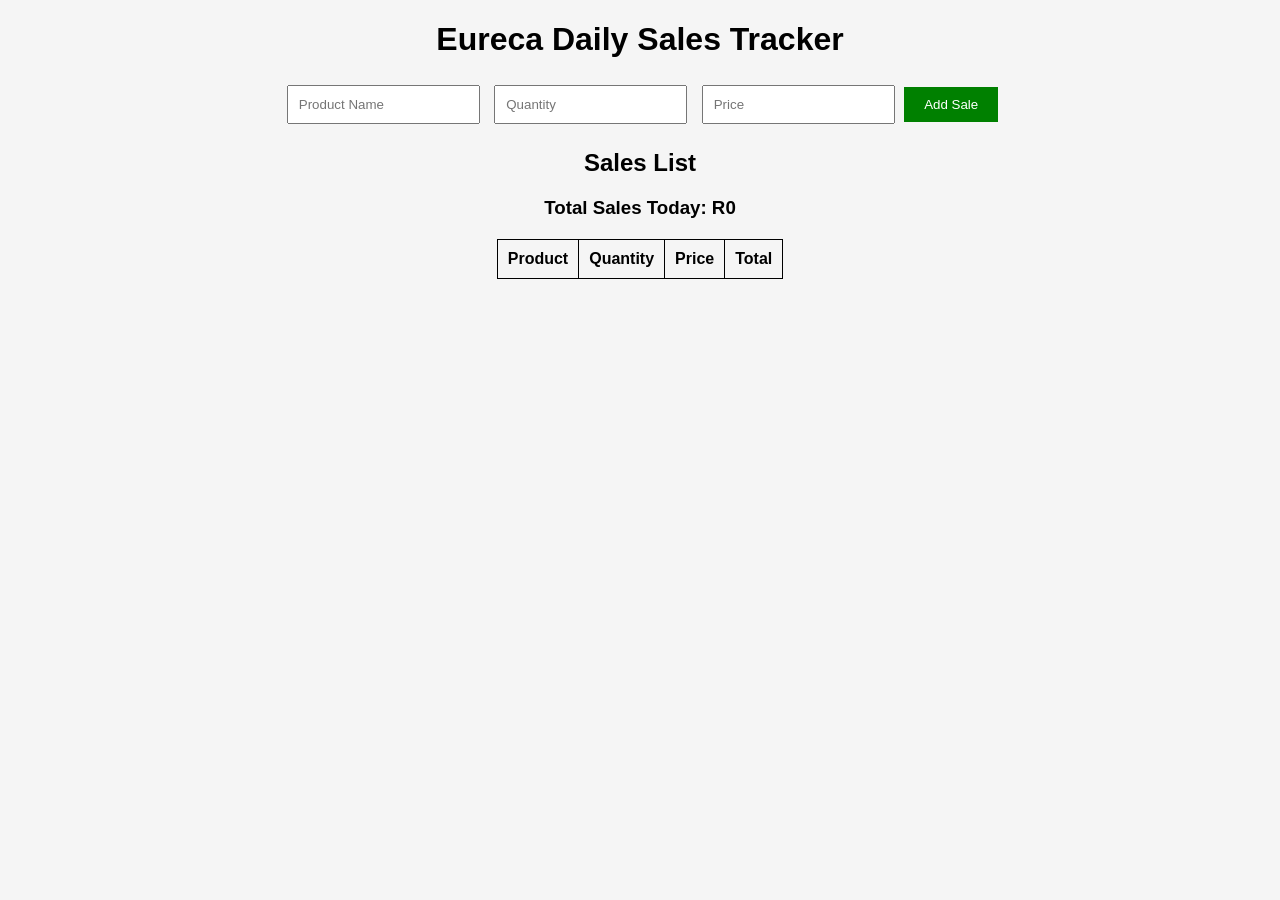
==== index.html @ a8702652 "First version of Eureca Sales Tracker" ====
<!DOCTYPE html>
<html>
<head>
    <title>Eureca Daily Sales Tracker</title>
    <link rel="stylesheet" href="style.css">
</head>

<body>

<h1>Eureca Daily Sales Tracker</h1>

<div class="form">
    <input type="text" id="product" placeholder="Product Name">
    <input type="number" id="quantity" placeholder="Quantity">
    <input type="number" id="price" placeholder="Price">

    <button onclick="addSale()">Add Sale</button>
</div>

<h2>Sales List</h2>

<h3>Total Sales Today: R<span id="totalSales">0</span></h3>

<table id="salesTable">
<tr>
<th>Product</th>
<th>Quantity</th>
<th>Price</th>
<th>Total</th>
</tr>
</table>

<script src="script.js"></script>

</body>
</html>
---- style.css ----
body{
font-family: Arial;
text-align: center;
background-color:#f5f5f5;
}

.form input{
margin:5px;
padding:10px;
}

button{
padding:10px 20px;
background:green;
color:white;
border:none;
}

table{
margin:auto;
margin-top:20px;
border-collapse:collapse;
}

th,td{
border:1px solid black;
padding:10px;
}
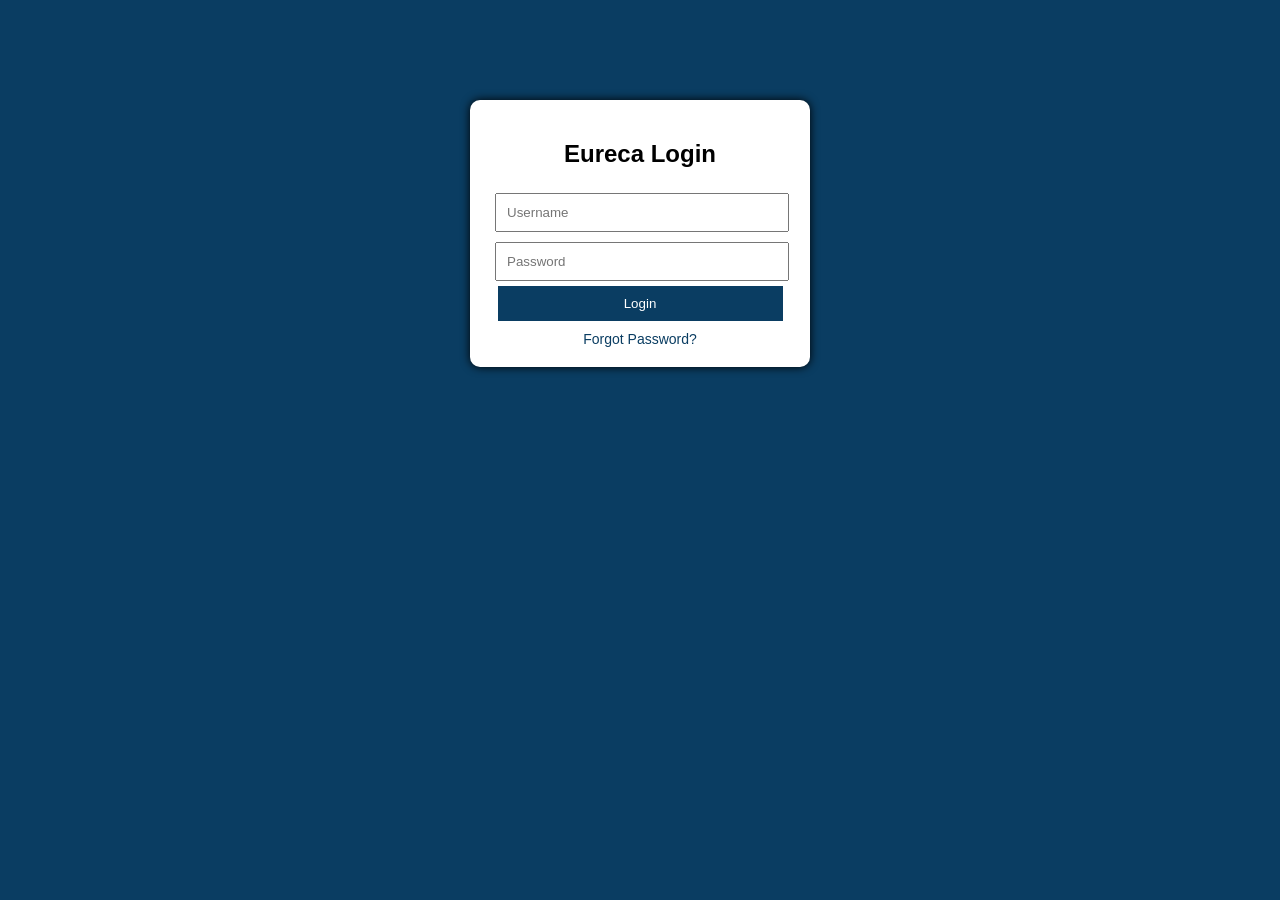
==== commit 8bc785df: "Updated login page and added forgot password" ====
--- a/index.html
+++ b/index.html
@@ -1,36 +1,65 @@
 <!DOCTYPE html>
 <html>
+
 <head>
     <title>Eureca Daily Sales Tracker</title>
+
     <link rel="stylesheet" href="style.css">
+    <script src="script.js" defer></script>
+
 </head>
 
 <body>
 
 <h1>Eureca Daily Sales Tracker</h1>
 
-<div class="form">
-    <input type="text" id="product" placeholder="Product Name">
-    <input type="number" id="quantity" placeholder="Quantity">
-    <input type="number" id="price" placeholder="Price">
+<div class="container">
 
-    <button onclick="addSale()">Add Sale</button>
+<div id="totalBox">
+Total Sales: R<span id="totalSales">0</span>
 </div>
 
-<h2>Sales List</h2>
+<div class="form-box">
 
-<h3>Total Sales Today: R<span id="totalSales">0</span></h3>
+<input id="product" placeholder="Product">
+
+<input id="quantity" placeholder="Quantity">
+
+<input id="price" placeholder="Price">
+
+<button onclick="addSale()">Add Sale</button>
+
+<button onclick="logout()">Logout</button>
+
+</div>
+
 
 <table id="salesTable">
+
 <tr>
 <th>Product</th>
-<th>Quantity</th>
+<th>Qty</th>
 <th>Price</th>
 <th>Total</th>
+<th>Action</th>
 </tr>
+
 </table>
 
-<script src="script.js"></script>
+</div>
+
+<script>
+
+if(localStorage.getItem("login") != "true"){
+    window.location = "login.html";
+}
+
+function logout(){
+    localStorage.removeItem("login");
+    window.location = "login.html";
+}
+
+</script>
 
 </body>
 </html>
--- a/style.css
+++ b/style.css
@@ -1,28 +1,68 @@
 body{
-font-family: Arial;
-text-align: center;
-background-color:#f5f5f5;
+    font-family: Arial;
+    background:#f2f2f2;
+    margin:0;
 }
 
-.form input{
-margin:5px;
-padding:10px;
+h1{
+    background:#0a3d62;
+    color:white;
+    padding:15px;
+    margin:0;
+}
+
+.container{
+    width:80%;
+    margin:auto;
+    margin-top:20px;
+}
+
+.form-box{
+    background:white;
+    padding:15px;
+    border-radius:10px;
+    box-shadow:0 0 5px gray;
+}
+
+input{
+    padding:10px;
+    margin:5px;
 }
 
 button{
-padding:10px 20px;
-background:green;
-color:white;
-border:none;
+    padding:10px;
+    background:#0a3d62;
+    color:white;
+    border:none;
+    cursor:pointer;
+}
+
+button:hover{
+    background:#3c6382;
 }
 
 table{
-margin:auto;
-margin-top:20px;
-border-collapse:collapse;
+    width:100%;
+    margin-top:20px;
+    border-collapse:collapse;
+    background:white;
 }
 
-th,td{
-border:1px solid black;
-padding:10px;
+th{
+    background:#0a3d62;
+    color:white;
+    padding:10px;
+}
+
+td{
+    padding:10px;
+    border:1px solid #ccc;
+}
+
+#totalBox{
+    background:white;
+    padding:10px;
+    margin-top:10px;
+    font-weight:bold;
+    box-shadow:0 0 5px gray;
 }
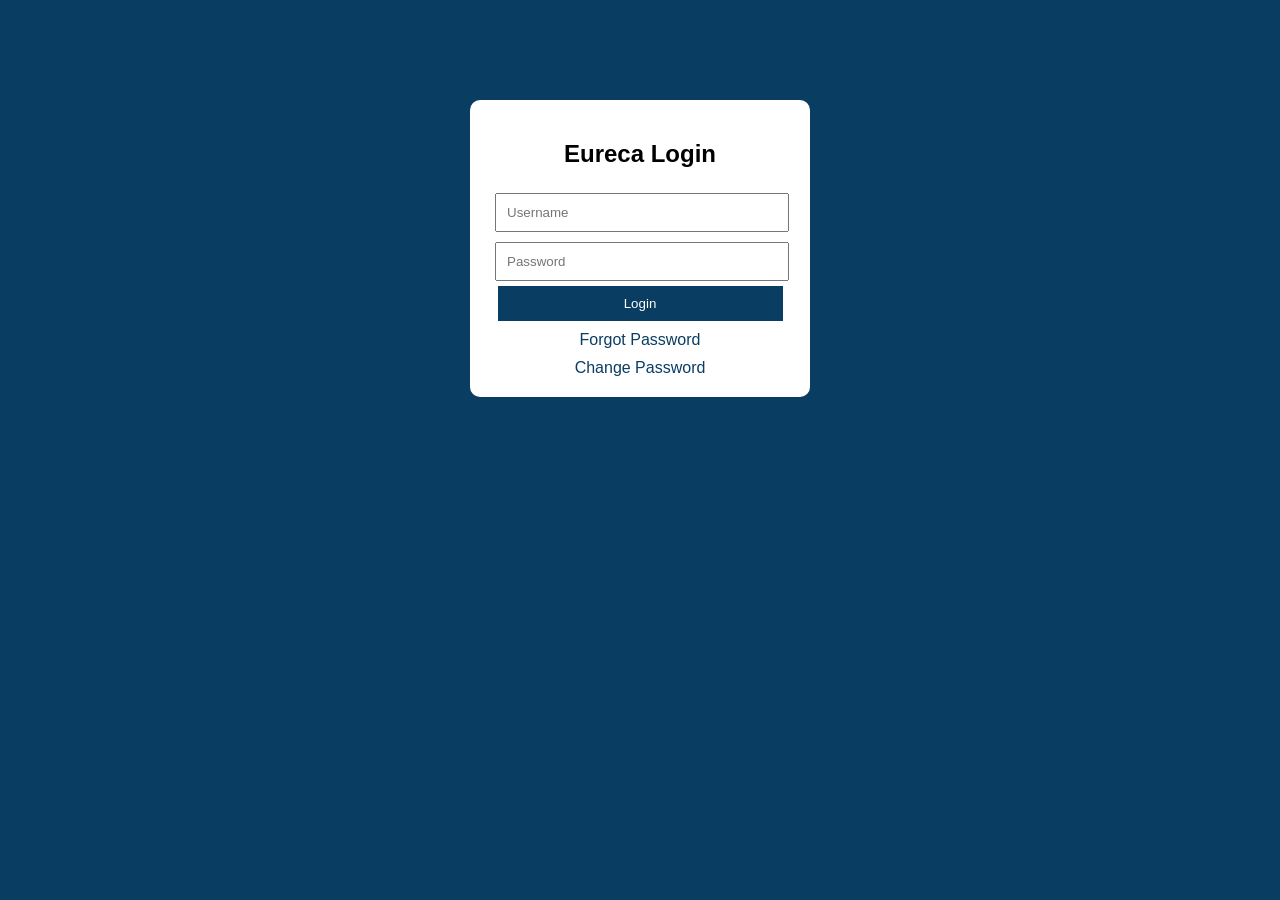
==== commit cb18d306: "Added monthly report page" ====
--- a/index.html
+++ b/index.html
@@ -16,7 +16,9 @@
 <div class="container">
 
 <div id="totalBox">
-Total Sales: R<span id="totalSales">0</span>
+Total Profit: <span id="totalSales">0</span>
+<br><br>
+Monthly Profit: <span id="monthProfit">0</span>
 </div>
 
 <div class="form-box">
@@ -30,6 +32,8 @@
 <button onclick="addSale()">Add Sale</button>
 
 <button onclick="logout()">Logout</button>
+
+<button onclick="report()">Report</button>
 
 </div>
 
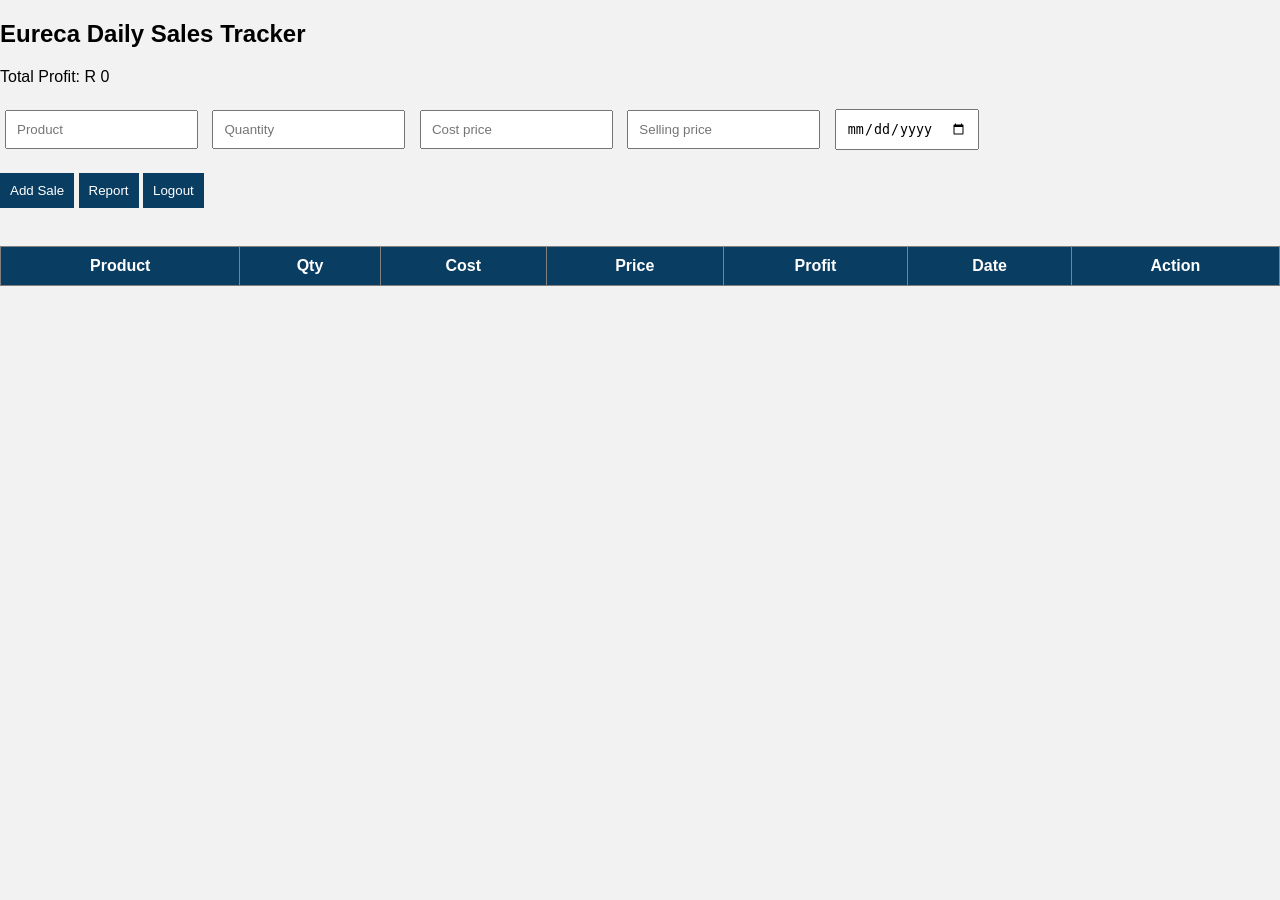
==== commit 5fc23598: "added chart graph" ====
--- a/index.html
+++ b/index.html
@@ -2,68 +2,56 @@
 <html>
 
 <head>
-    <title>Eureca Daily Sales Tracker</title>
 
-    <link rel="stylesheet" href="style.css">
-    <script src="script.js" defer></script>
+<title>Eureca Sales Tracker</title>
+
+<link rel="stylesheet" href="style.css">
 
 </head>
 
 <body>
 
-<h1>Eureca Daily Sales Tracker</h1>
+<h2>Eureca Daily Sales Tracker</h2>
 
-<div class="container">
+Total Profit: R <span id="totalSales">0</span>
 
-<div id="totalBox">
-Total Profit: <span id="totalSales">0</span>
 <br><br>
-Monthly Profit: <span id="monthProfit">0</span>
-</div>
-
-<div class="form-box">
 
 <input id="product" placeholder="Product">
 
 <input id="quantity" placeholder="Quantity">
 
-<input id="price" placeholder="Price">
+<input id="cost" placeholder="Cost price">
+
+<input id="price" placeholder="Selling price">
+
+<input id="date" type="date">
+
+<br><br>
 
 <button onclick="addSale()">Add Sale</button>
 
+<button onclick="report()">Report</button>
+
 <button onclick="logout()">Logout</button>
 
-<button onclick="report()">Report</button>
+<br><br>
 
-</div>
-
-
-<table id="salesTable">
+<table id="salesTable" border="1">
 
 <tr>
 <th>Product</th>
 <th>Qty</th>
+<th>Cost</th>
 <th>Price</th>
-<th>Total</th>
+<th>Profit</th>
+<th>Date</th>
 <th>Action</th>
 </tr>
 
 </table>
 
-</div>
-
-<script>
-
-if(localStorage.getItem("login") != "true"){
-    window.location = "login.html";
-}
-
-function logout(){
-    localStorage.removeItem("login");
-    window.location = "login.html";
-}
-
-</script>
+<script src="script.js"></script>
 
 </body>
 </html>
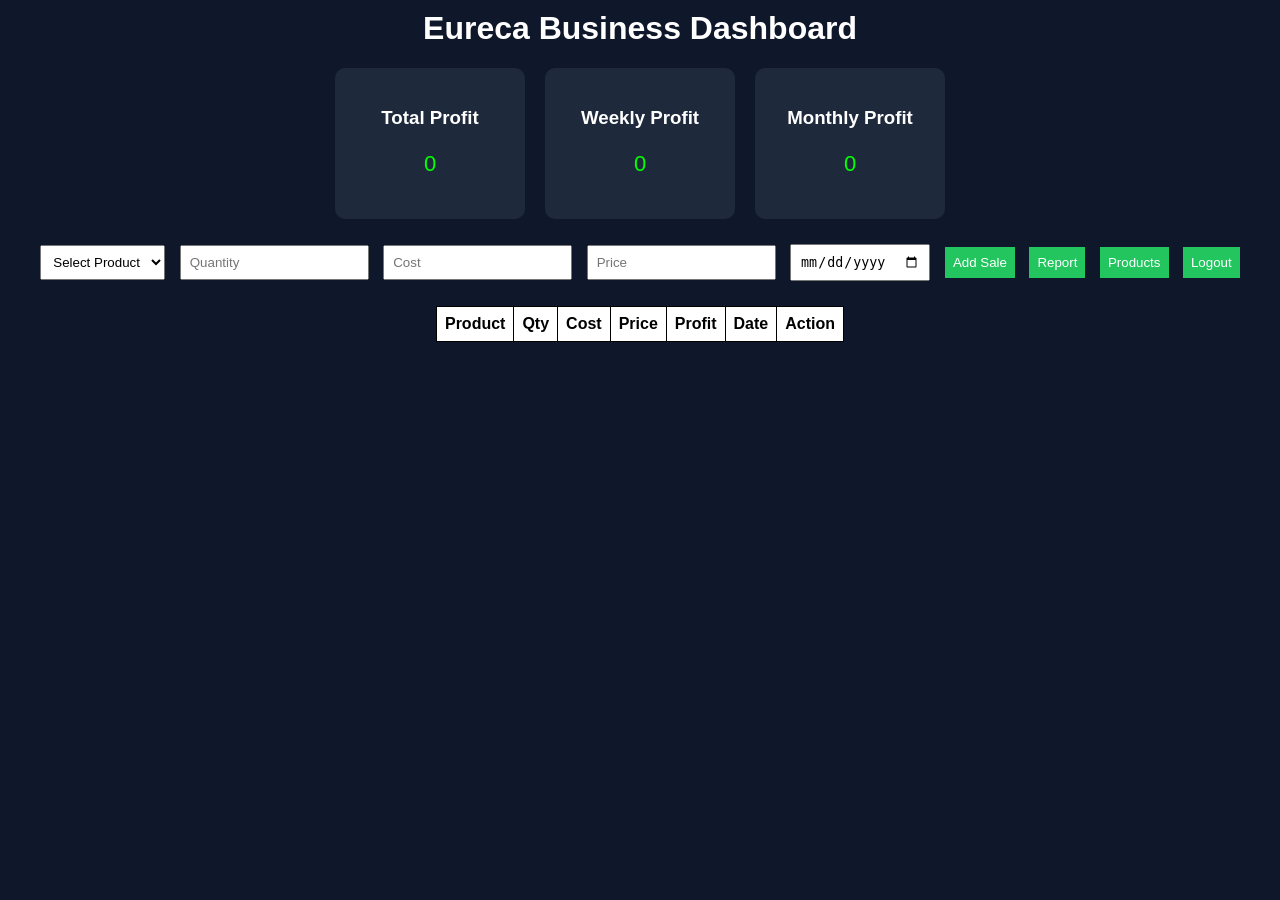
==== commit f59393c6: "updated UI" ====
--- a/index.html
+++ b/index.html
@@ -11,33 +11,54 @@
 
 <body>
 
-<h2>Eureca Daily Sales Tracker</h2>
+<h1>Eureca Business Dashboard</h1>
 
-Total Profit: R <span id="totalSales">0</span>
+<div class="cards">
 
-<br><br>
+<div class="card">
+<h3>Total Profit</h3>
+<p id="totalSales">0</p>
+</div>
 
-<input id="product" placeholder="Product">
+<div class="card">
+<h3>Weekly Profit</h3>
+<p id="weekProfit">0</p>
+</div>
+
+<div class="card">
+<h3>Monthly Profit</h3>
+<p id="monthProfit">0</p>
+</div>
+
+</div>
+
+
+<div class="formBox">
+
+<select id="product">
+<option value="">Select Product</option>
+</select>
 
 <input id="quantity" placeholder="Quantity">
 
-<input id="cost" placeholder="Cost price">
+<input id="cost" placeholder="Cost">
 
-<input id="price" placeholder="Selling price">
+<input id="price" placeholder="Price">
 
 <input id="date" type="date">
-
-<br><br>
 
 <button onclick="addSale()">Add Sale</button>
 
 <button onclick="report()">Report</button>
 
+<button onclick="products()">Products</button>
+
 <button onclick="logout()">Logout</button>
 
-<br><br>
+</div>
 
-<table id="salesTable" border="1">
+
+<table id="salesTable">
 
 <tr>
 <th>Product</th>
@@ -51,6 +72,7 @@
 
 </table>
 
+
 <script src="script.js"></script>
 
 </body>
--- a/style.css
+++ b/style.css
@@ -1,68 +1,83 @@
 body{
-    font-family: Arial;
-    background:#f2f2f2;
-    margin:0;
+
+font-family:Arial;
+background:#0f172a;
+color:white;
+text-align:center;
+
 }
 
 h1{
-    background:#0a3d62;
-    color:white;
-    padding:15px;
-    margin:0;
+
+margin-top:10px;
+
 }
 
-.container{
-    width:80%;
-    margin:auto;
-    margin-top:20px;
+.cards{
+
+display:flex;
+justify-content:center;
+gap:20px;
+margin:20px;
+
 }
 
-.form-box{
-    background:white;
-    padding:15px;
-    border-radius:10px;
-    box-shadow:0 0 5px gray;
+.card{
+
+background:#1e293b;
+padding:20px;
+border-radius:10px;
+width:150px;
+
 }
 
-input{
-    padding:10px;
-    margin:5px;
+.card p{
+
+font-size:22px;
+color:lime;
+
+}
+
+.formBox{
+
+margin:20px;
+
+}
+
+input,select,button{
+
+padding:8px;
+margin:5px;
+
 }
 
 button{
-    padding:10px;
-    background:#0a3d62;
-    color:white;
-    border:none;
-    cursor:pointer;
+
+background:#22c55e;
+border:none;
+color:white;
+cursor:pointer;
+
 }
 
 button:hover{
-    background:#3c6382;
+
+background:#16a34a;
+
 }
 
 table{
-    width:100%;
-    margin-top:20px;
-    border-collapse:collapse;
-    background:white;
+
+margin:auto;
+background:white;
+color:black;
+border-collapse:collapse;
+
 }
 
-th{
-    background:#0a3d62;
-    color:white;
-    padding:10px;
-}
+td,th{
 
-td{
-    padding:10px;
-    border:1px solid #ccc;
-}
+border:1px solid black;
+padding:8px;
 
-#totalBox{
-    background:white;
-    padding:10px;
-    margin-top:10px;
-    font-weight:bold;
-    box-shadow:0 0 5px gray;
 }
